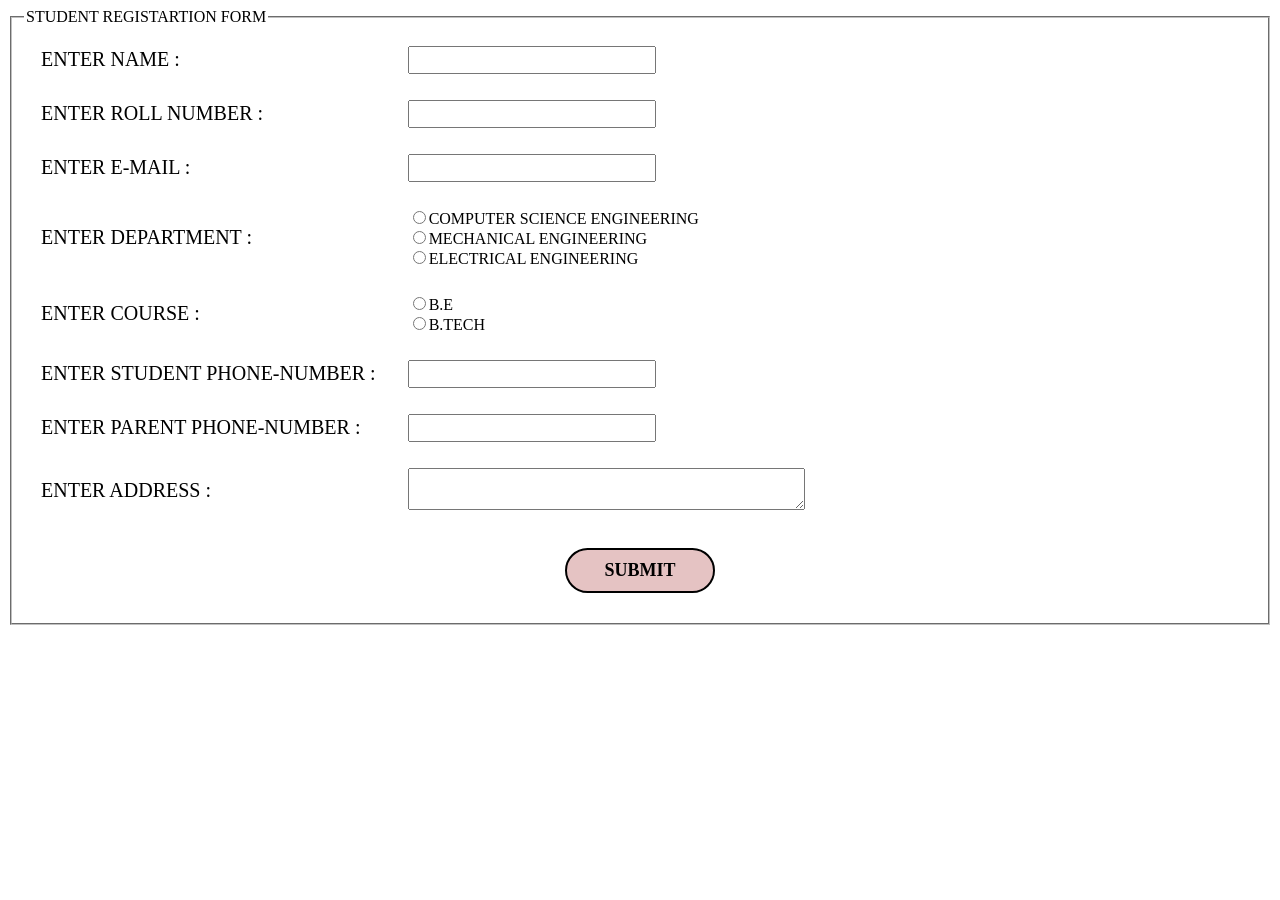
==== forms.html @ ce839b9a "Add forms.html page" ====
<!doctype html>
<html>
  <head>
    <title>FORM</title>
    <style>
      .label {
        font-size: 20px;
      }
      .defi {
        padding: 12px 15px;
      }
      .but {
        display: flex;
        justify-content: center;
      }
      #button {
        border: 2px solid black;
        margin: 20px;
        padding: 10px 10px;
        width: 150px;
        border-radius: 30px;
        font-weight: bolder;
        font-size: large;
        font-family: "Times New Roman", Times, serif;
        background-color: rgb(229, 195, 195);
      }
    </style>
  </head>
  <body>
    <form id="form">
      <fieldset>
        <legend>STUDENT REGISTARTION FORM</legend>
        <table>
          <tr class="row">
            <td class="defi"><label class="label">ENTER NAME : </label></td>
            <td class="defi">
              <input type="text" style="font-size: larger" required />
            </td>
          </tr>
          <tr class="row">
            <td class="defi">
              <label class="label">ENTER ROLL NUMBER : </label>
            </td>
            <td class="defi">
              <input type="number" style="font-size: larger" required />
            </td>
          </tr>

          <tr class="row">
            <td class="defi"><label class="label">ENTER E-MAIL : </label></td>
            <td class="defi">
              <input type="email" style="font-size: larger" required />
            </td>
          </tr>
          <tr>
            <td class="defi">
              <label class="label">ENTER DEPARTMENT : </label>
            </td>
            <td class="defi">
              <input
                type="radio"
                name="course"
                style="font-size: larger"
                required
              />COMPUTER SCIENCE ENGINEERING<br />
              <input
                type="radio"
                name="course"
                style="font-size: larger"
                required
              />MECHANICAL ENGINEERING<br />
              <input
                type="radio"
                name="course"
                style="font-size: larger"
                required
              />ELECTRICAL ENGINEERING
            </td>
          </tr>
          <tr class="row">
            <td class="defi"><label class="label">ENTER COURSE : </label></td>
            <td class="defi">
              <input
                type="radio"
                name="type"
                style="font-size: larger"
                required
              />B.E<br />
              <input
                type="radio"
                name="type"
                style="font-size: larger"
                required
              />B.TECH<br />
            </td>
          </tr>

          <tr class="row">
            <td class="defi">
              <label class="label">ENTER STUDENT PHONE-NUMBER : </label>
            </td>
            <td class="defi">
              <input type="number" style="font-size: larger" required />
            </td>
          </tr>

          <tr class="row">
            <td class="defi">
              <label class="label">ENTER PARENT PHONE-NUMBER : </label>
            </td>
            <td class="defi">
              <input type="number" style="font-size: larger" required />
            </td>
          </tr>

          <tr class="row">
            <td class="defi">
              <label class="label">ENTER ADDRESS : </label>
            </td>
            <td class="defi">
              <textarea row="4" cols="40" style="font-size: larger"></textarea>
            </td>
          </tr>
        </table>

        <div class="but">
          <button id="button">SUBMIT</button>
        </div>
      </fieldset>
    </form>
  </body>
</html>
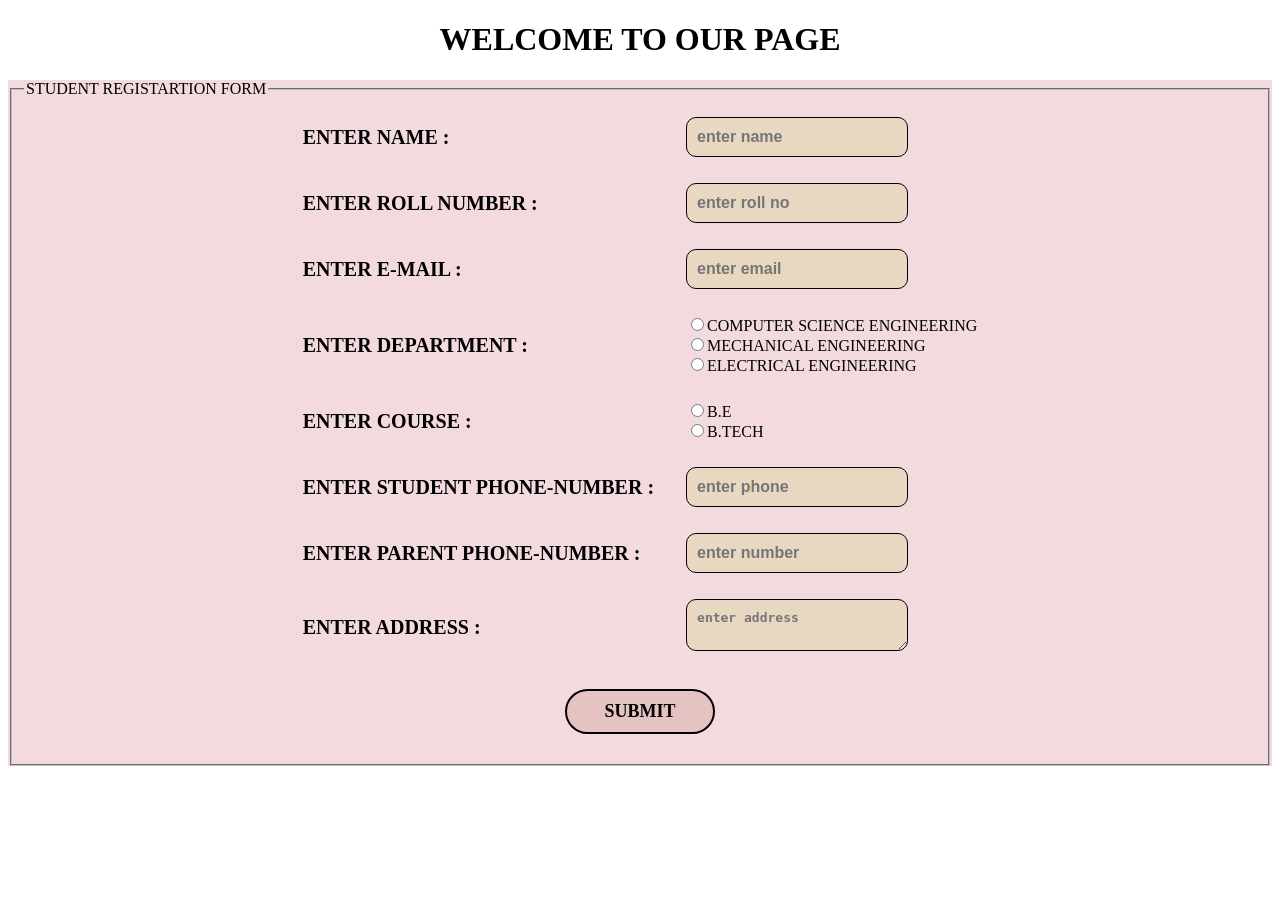
==== commit c11d0797: "new files adding" ====
--- a/forms.html
+++ b/forms.html
@@ -3,8 +3,13 @@
   <head>
     <title>FORM</title>
     <style>
+      #form
+      {
+        background-color:rgb(243, 218, 223);
+      }
       .label {
         font-size: 20px;
+        font-weight: bolder;
       }
       .defi {
         padding: 12px 15px;
@@ -12,6 +17,20 @@
       .but {
         display: flex;
         justify-content: center;
+      }
+      .input
+      {
+        font-size: medium;
+        font-family: &quot;Times New Roman&quot;, Times, serif;
+        padding: 10px;
+        width:200px;
+        border-radius: 10px;
+        border: 1px solid black;
+        background-color: rgb(232, 216, 194);
+        font-weight: bold;
+
+
+
       }
       #button {
         border: 2px solid black;
@@ -24,109 +43,162 @@
         font-family: "Times New Roman", Times, serif;
         background-color: rgb(229, 195, 195);
       }
+      h1{
+        text-align: center;
+      }
+      .container
+      {
+        display: flex;
+        align-items: center;
+        justify-content: center;
+      }
     </style>
   </head>
   <body>
+    <h1>WELCOME TO OUR PAGE</h1>
     <form id="form">
       <fieldset>
         <legend>STUDENT REGISTARTION FORM</legend>
-        <table>
-          <tr class="row">
-            <td class="defi"><label class="label">ENTER NAME : </label></td>
-            <td class="defi">
-              <input type="text" style="font-size: larger" required />
-            </td>
-          </tr>
-          <tr class="row">
-            <td class="defi">
-              <label class="label">ENTER ROLL NUMBER : </label>
-            </td>
-            <td class="defi">
-              <input type="number" style="font-size: larger" required />
-            </td>
-          </tr>
-
-          <tr class="row">
-            <td class="defi"><label class="label">ENTER E-MAIL : </label></td>
-            <td class="defi">
-              <input type="email" style="font-size: larger" required />
-            </td>
-          </tr>
-          <tr>
-            <td class="defi">
-              <label class="label">ENTER DEPARTMENT : </label>
-            </td>
-            <td class="defi">
-              <input
-                type="radio"
-                name="course"
-                style="font-size: larger"
-                required
-              />COMPUTER SCIENCE ENGINEERING<br />
-              <input
-                type="radio"
-                name="course"
-                style="font-size: larger"
-                required
-              />MECHANICAL ENGINEERING<br />
-              <input
-                type="radio"
-                name="course"
-                style="font-size: larger"
-                required
-              />ELECTRICAL ENGINEERING
-            </td>
-          </tr>
-          <tr class="row">
-            <td class="defi"><label class="label">ENTER COURSE : </label></td>
-            <td class="defi">
-              <input
-                type="radio"
-                name="type"
-                style="font-size: larger"
-                required
-              />B.E<br />
-              <input
-                type="radio"
-                name="type"
-                style="font-size: larger"
-                required
-              />B.TECH<br />
-            </td>
-          </tr>
-
-          <tr class="row">
-            <td class="defi">
-              <label class="label">ENTER STUDENT PHONE-NUMBER : </label>
-            </td>
-            <td class="defi">
-              <input type="number" style="font-size: larger" required />
-            </td>
-          </tr>
-
-          <tr class="row">
-            <td class="defi">
-              <label class="label">ENTER PARENT PHONE-NUMBER : </label>
-            </td>
-            <td class="defi">
-              <input type="number" style="font-size: larger" required />
-            </td>
-          </tr>
-
-          <tr class="row">
-            <td class="defi">
-              <label class="label">ENTER ADDRESS : </label>
-            </td>
-            <td class="defi">
-              <textarea row="4" cols="40" style="font-size: larger"></textarea>
-            </td>
-          </tr>
-        </table>
+        <div class="container">
+          <table>
+            <tr class="row">
+              <td class="defi"><label class="label">ENTER NAME : </label></td>
+              <td class="defi">
+                <input type="text" class="input" placeholder="enter name" />
+              </td>
+            </tr>
+            <tr class="row">
+              <td class="defi">
+                <label class="label">ENTER ROLL NUMBER : </label>
+              </td>
+              <td class="defi">
+                <input
+                  id="roll"
+                  type="number"
+                  class="input"
+                  placeholder="enter roll no"
+                  required
+                />
+              </td>
+            </tr>
+
+            <tr class="row">
+              <td class="defi"><label class="label">ENTER E-MAIL : </label></td>
+              <td class="defi">
+                <input
+                  type="email"
+                  class="input"
+                  placeholder="enter email"
+                  required
+                />
+              </td>
+            </tr>
+            <tr>
+              <td class="defi">
+                <label class="label">ENTER DEPARTMENT : </label>
+              </td>
+              <td class="defi">
+                <input
+                  type="radio"
+                  name="course"
+                  style="font-size: larger"
+                  required
+                />COMPUTER SCIENCE ENGINEERING<br />
+                <input
+                  type="radio"
+                  name="course"
+                  style="font-size: larger"
+                  required
+                />MECHANICAL ENGINEERING<br />
+                <input
+                  type="radio"
+                  name="course"
+                  style="font-size: larger"
+                  required
+                />ELECTRICAL ENGINEERING
+              </td>
+            </tr>
+            <tr class="row">
+              <td class="defi"><label class="label">ENTER COURSE : </label></td>
+              <td class="defi">
+                <input
+                  type="radio"
+                  name="type"
+                  style="font-size: larger"
+                  required
+                />B.E<br />
+                <input
+                  type="radio"
+                  name="type"
+                  style="font-size: larger"
+                  required
+                />B.TECH<br />
+              </td>
+            </tr>
+
+            <tr class="row">
+              <td class="defi">
+                <label class="label">ENTER STUDENT PHONE-NUMBER : </label>
+              </td>
+              <td class="defi">
+                <input
+                  type="number"
+                  class="input"
+                  placeholder="enter phone"
+                  required
+                />
+              </td>
+            </tr>
+
+            <tr class="row">
+              <td class="defi">
+                <label class="label">ENTER PARENT PHONE-NUMBER : </label>
+              </td>
+              <td class="defi">
+                <input
+                  type="number"
+                  class="input"
+                  placeholder="enter number"
+                  required
+                />
+              </td>
+            </tr>
+
+            <tr class="row">
+              <td class="defi">
+                <label class="label">ENTER ADDRESS : </label>
+              </td>
+              <td class="defi">
+                <textarea
+                  row="4"
+                  cols="40"
+                  class="input"
+                  placeholder="enter address"
+                ></textarea>
+              </td>
+            </tr>
+          </table>
+        </div>
 
         <div class="but">
-          <button id="button">SUBMIT</button>
+          <button type="submit" id="button">SUBMIT</button>
         </div>
       </fieldset>
     </form>
+
+    <script>
+      let form = document.getElementById("form");
+      form.addEventListener("submit", function (e) {
+        e.preventDefault();
+        let rolln = document.querySelector("#roll").value;
+        let roll = Number(rolln);
+        if (roll <= 100) {
+          alert("ENTER AN VALID ROLL NUMBER!!");
+          return;
+        }
+
+        alert("FORM SUBMITTED SUCCESSFULLY");
+      });
+    </script>
   </body>
 </html>
